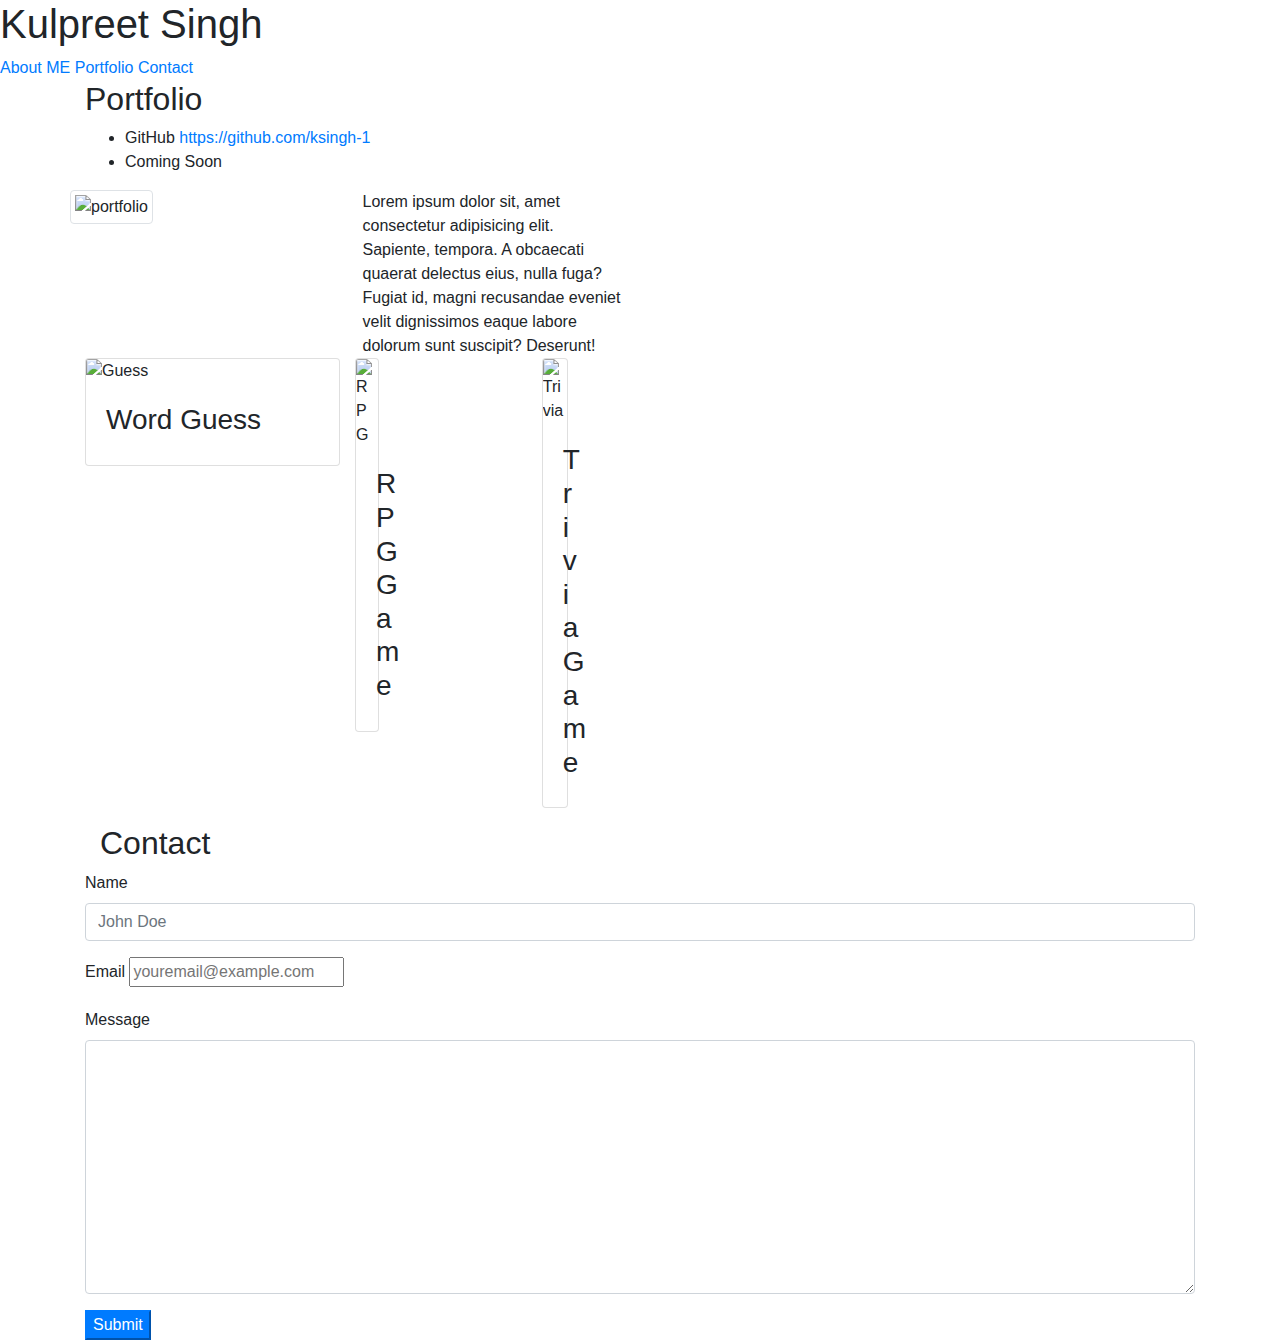
==== index.html @ c828aa0c "update to index: contact, about me and portfolio" ====
<!DOCTYPE html>
<html lang="en">
<head>
    <meta charset="UTF-8">
    <meta name="viewport" content="width=device-width, initial-scale=1.0">
    <title>Document</title>
    <link rel="stylesheet" href="https://stackpath.bootstrapcdn.com/bootstrap/4.4.1/css/bootstrap.min.css" integrity="sha384-Vkoo8x4CGsO3+Hhxv8T/Q5PaXtkKtu6ug5TOeNV6gBiFeWPGFN9MuhOf23Q9Ifjh" crossorigin="anonymous">
    <script src="https://stackpath.bootstrapcdn.com/bootstrap/4.4.1/js/bootstrap.min.js" integrity="sha384-wfSDF2E50Y2D1uUdj0O3uMBJnjuUD4Ih7YwaYd1iqfktj0Uod8GCExl3Og8ifwB6" crossorigin="anonymous"></script>
    <link rel="stylesheet" href="./Responsive Portfolio/style.css" />
    <title>Kulpreet Singh Portfolio</title>
</head>

<body>
    <header>
        <h1>Kulpreet Singh </h1>
        <nav>
            <a class="navbar-item" href="about-me">About ME</a>
            <a class="navbar-item" href="portfolio">Portfolio</a>
            <a class="navbar-item" href="contact">Contact</a>

        </nav>
    
    </header>  
    
    <main>
        <div class="container" id="Portfolio">
            <div class="row">
                <div class="col-md-12">
                    <h2>Portfolio</h2>
                    <ul>
                        <li> GitHub <a href="https://github.com/ksingh-1">https://github.com/ksingh-1</a> 
                        </li>
                        <li> <p>Coming Soon</p>
                        </li>

                    </ul>
                
                </div>
                <div class="row">
                    <figure class = "col-md-3">
                        <img class="img-thumbnail" src="./Assets/portfolio.jpg" alt="portfolio">
                    </figure>
        
                  <article class="col-md-3">
                      <div>
                          Lorem ipsum dolor sit, amet consectetur adipisicing elit. Sapiente, tempora. 
                          A obcaecati quaerat delectus eius, nulla fuga? 
                          Fugiat id, magni recusandae eveniet velit dignissimos eaque labore dolorum sunt suscipit? 
                          Deserunt!
                      </div>
                  </article>
        
        
                </div>
            </div>
            <div class="row">
                <article class="col-sm-3">
                    <figure class="card">
                        <img src="Assets/wordguess.jpg" class="card-img-top" alt="Guess">
                        <div class="card-body">
                            <h3>Word Guess</h3>
                        </div>
                    </figure>
                </article>
            <div class="row">
                <article class="col-sm-3">
                    <figure class="card">
                        <img src="Assets/rpg_game.jpg" class="card-img-top" alt="RPG">
                            <div class="card-body">
                                <h3>RPG Game</h3>
                            </div>
                    </figure>
                </article>
            </div>    
            <div class="row">
                <article class="col-sm-3">
                    <figure class="card">
                        <img src="Assets/trivia_game.jpg" class="card-img-top" alt="Trivia">
                            <div class="card-body">
                                <h3>Trivia Game</h3>
                            </div>
                    </figure>
                </article>   
            </div>
        </div>

        <!-- <div class="row">
            <figure class = "col-md-3">
                <img class="img-thumbnail" src="./Assets/portfolio.jpg" alt="portfolio">
            </figure>

          <article class="col-md-3">
              <div>
                  Lorem ipsum dolor sit, amet consectetur adipisicing elit. Sapiente, tempora. 
                  A obcaecati quaerat delectus eius, nulla fuga? 
                  Fugiat id, magni recusandae eveniet velit dignissimos eaque labore dolorum sunt suscipit? 
                  Deserunt!
              </div>
          </article>


        </div> -->
        <div class="container" id="contact">
            <div class="row">
                <article class="col-md-12">
                    <h2>Contact</h2>
                </article>
            </div>
        </div>
        <form>
            <div class="form-group">
                <label for="inlineFormInputName">Name</label>
                <input type="text" class="form-control" id="Name" placeholder="John Doe">
            </div>
            <div class="form-group">
                <label for="exampleInputEmail">Email</label>
                <input type="email" class="form control" id="exampleInputEmail" placeholder="youremail@example.com">
            </div>
            <div class="form-group">
                <label for="exampleFormControlTextarea">Message</label>
                <textarea class="form-control" id="exampleFormControlTextarea" rows="10"></textarea>
            </div>
            <button type="submit" class="btn-primary">Submit</button>
                
        </form>

    </main>

    
</body>
</html>
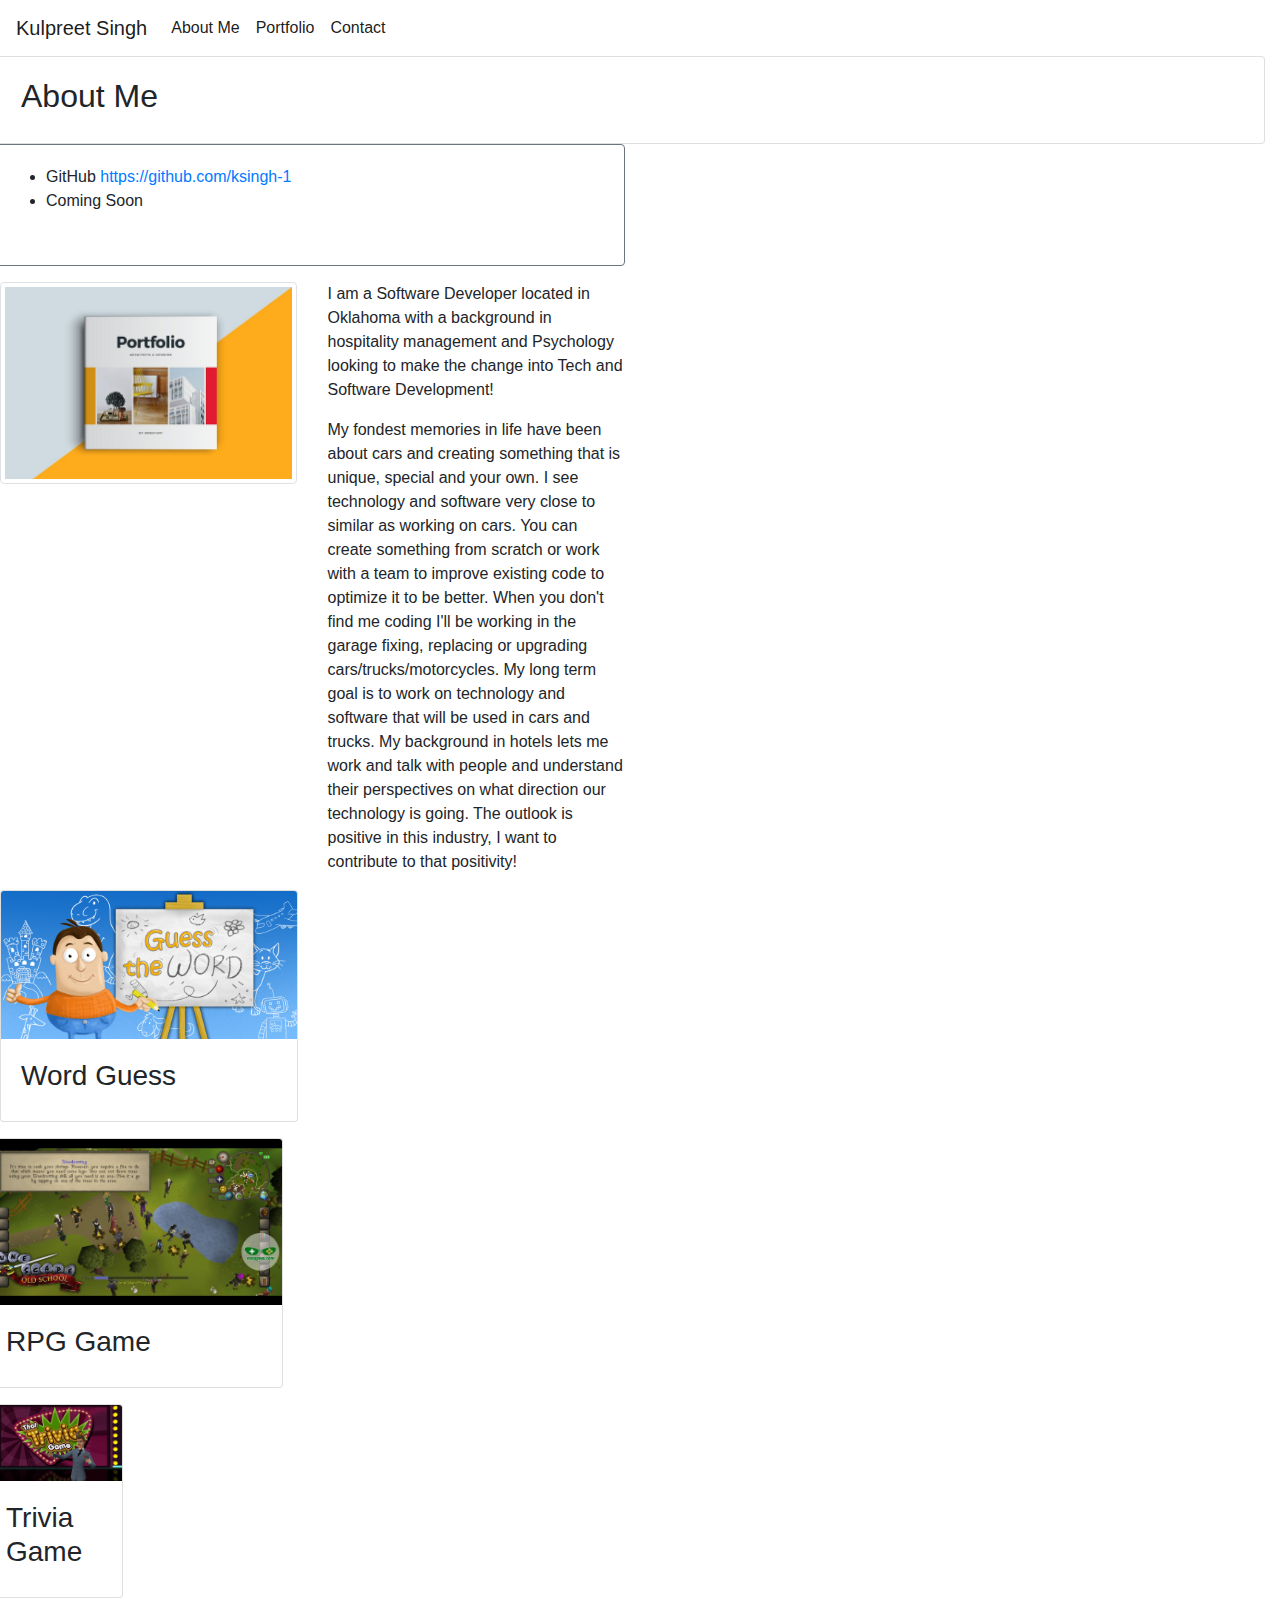
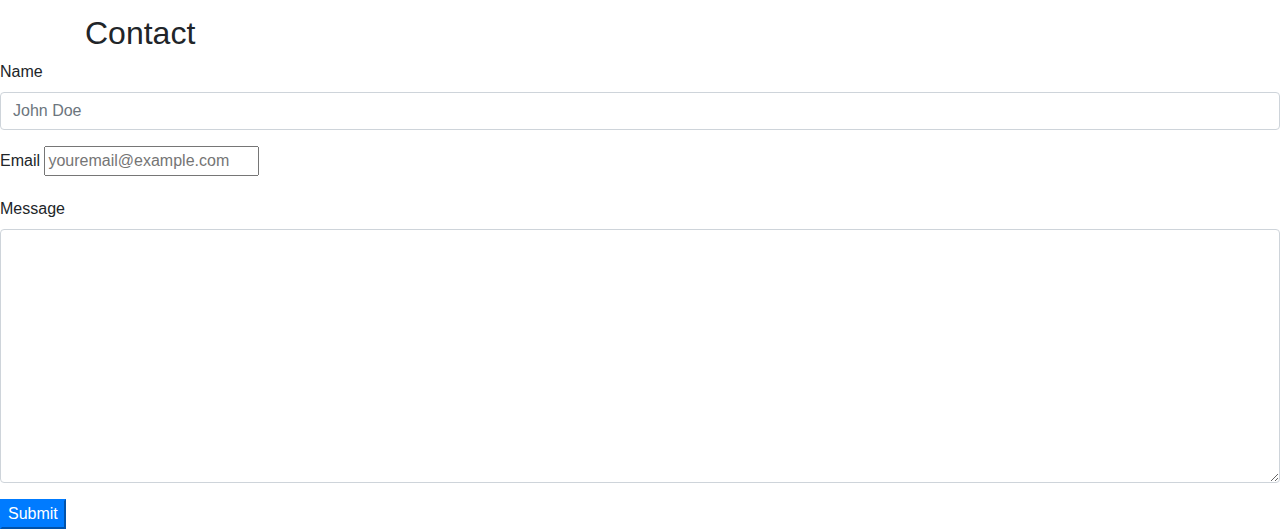
==== commit 69147e0b: "updating to responsive portfolio" ====
--- a/index.html
+++ b/index.html
@@ -7,26 +7,31 @@
     <link rel="stylesheet" href="https://stackpath.bootstrapcdn.com/bootstrap/4.4.1/css/bootstrap.min.css" integrity="sha384-Vkoo8x4CGsO3+Hhxv8T/Q5PaXtkKtu6ug5TOeNV6gBiFeWPGFN9MuhOf23Q9Ifjh" crossorigin="anonymous">
     <script src="https://stackpath.bootstrapcdn.com/bootstrap/4.4.1/js/bootstrap.min.js" integrity="sha384-wfSDF2E50Y2D1uUdj0O3uMBJnjuUD4Ih7YwaYd1iqfktj0Uod8GCExl3Og8ifwB6" crossorigin="anonymous"></script>
     <link rel="stylesheet" href="./Responsive Portfolio/style.css" />
-    <title>Kulpreet Singh Portfolio</title>
+    <title>Kulpreet's Portfolio</title>
 </head>
 
 <body>
-    <header>
-        <h1>Kulpreet Singh </h1>
-        <nav>
-            <a class="navbar-item" href="about-me">About ME</a>
-            <a class="navbar-item" href="portfolio">Portfolio</a>
-            <a class="navbar-item" href="contact">Contact</a>
-
-        </nav>
     
-    </header>  
+    <nav class="navbar navbar-expand-lg navbar-light">
+            <a class="navbar-brand" href="">Kulpreet Singh </a>
+            <button class="navbar-toggler" href="index.html">
+                <span class="navbar-toggler-icon"></span>
+            </button>
+        <section class="collapse navbar-collapse" id="navbarAlt">
+            <ul class="navbar-nav">   
+                <a class="nav-item nav-link active" href="index.html">About Me<span class="sr-only">(current)</span></a>
+                <a class="nav-item nav-link active" href="portfolio.html">Portfolio</a>
+                <a class="nav-item nav-link active" href="contact.html">Contact</a>
+            </ul>
+        </section>
+    </nav>
     
     <main>
-        <div class="container" id="Portfolio">
-            <div class="row">
-                <div class="col-md-12">
-                    <h2>Portfolio</h2>
+        <article>
+            <section class="container row col-md-12 card" id="About Me">
+                <h2 class="card-body">About Me</h2>
+            </section>
+            <section class="card border-secondary mb-3 container row col-lg-6 card card-body">
                     <ul>
                         <li> GitHub <a href="https://github.com/ksingh-1">https://github.com/ksingh-1</a> 
                         </li>
@@ -35,7 +40,7 @@
 
                     </ul>
                 
-                </div>
+            </section>
                 <div class="row">
                     <figure class = "col-md-3">
                         <img class="img-thumbnail" src="./Assets/portfolio.jpg" alt="portfolio">
@@ -43,10 +48,16 @@
         
                   <article class="col-md-3">
                       <div>
-                          Lorem ipsum dolor sit, amet consectetur adipisicing elit. Sapiente, tempora. 
-                          A obcaecati quaerat delectus eius, nulla fuga? 
-                          Fugiat id, magni recusandae eveniet velit dignissimos eaque labore dolorum sunt suscipit? 
-                          Deserunt!
+                          <p>I am a Software Developer located in Oklahoma with a background in hospitality management and Psychology
+                          looking to make the change into Tech and Software Development!</p>
+
+                          <p>My fondest memories in life have been about cars and creating something that is unique, special and your own.
+                          I see technology and software very close to similar as working on cars. You can create something from scratch
+                          or work with a team to improve existing code to optimize it to be better. When you don't find me coding I'll be
+                          working in the garage fixing, replacing or upgrading cars/trucks/motorcycles. My long term goal is to work on
+                          technology and software that will be used in cars and trucks. My background in hotels lets me work and talk with
+                          people and understand their perspectives on what direction our technology is going. The outlook is positive in this
+                          industry, I want to contribute to that positivity!</p>
                       </div>
                   </article>
         
@@ -120,8 +131,7 @@
                 <label for="exampleFormControlTextarea">Message</label>
                 <textarea class="form-control" id="exampleFormControlTextarea" rows="10"></textarea>
             </div>
-            <button type="submit" class="btn-primary">Submit</button>
-                
+            <button type="submit" class="btn-primary">Submit</button>    
         </form>
 
     </main>
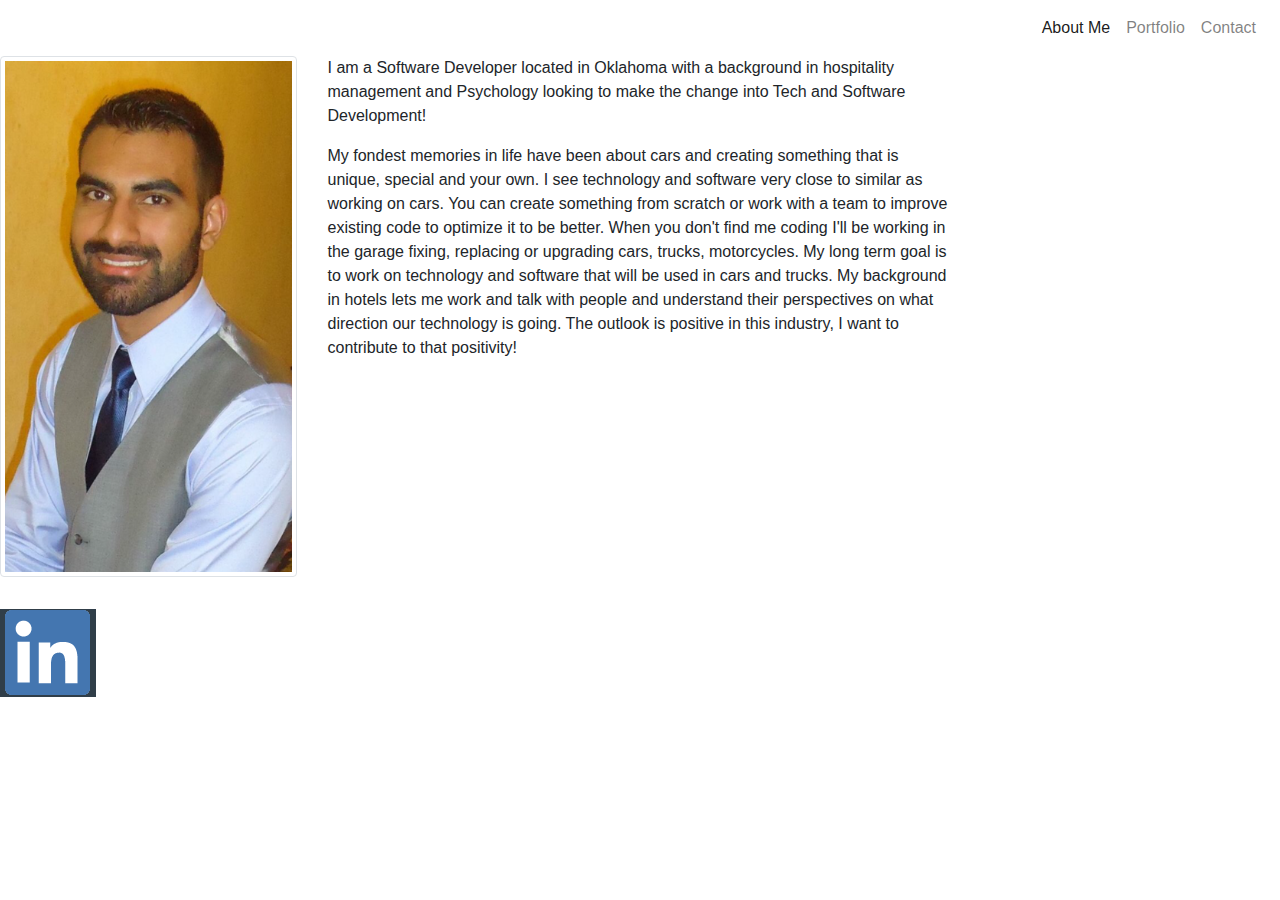
==== commit 71f334a1: "updating index to remove extra box near top page" ====
--- a/index.html
+++ b/index.html
@@ -1,141 +1,96 @@
 <!DOCTYPE html>
 <html lang="en">
-<head>
-    <meta charset="UTF-8">
-    <meta name="viewport" content="width=device-width, initial-scale=1.0">
-    <title>Document</title>
-    <link rel="stylesheet" href="https://stackpath.bootstrapcdn.com/bootstrap/4.4.1/css/bootstrap.min.css" integrity="sha384-Vkoo8x4CGsO3+Hhxv8T/Q5PaXtkKtu6ug5TOeNV6gBiFeWPGFN9MuhOf23Q9Ifjh" crossorigin="anonymous">
-    <script src="https://stackpath.bootstrapcdn.com/bootstrap/4.4.1/js/bootstrap.min.js" integrity="sha384-wfSDF2E50Y2D1uUdj0O3uMBJnjuUD4Ih7YwaYd1iqfktj0Uod8GCExl3Og8ifwB6" crossorigin="anonymous"></script>
-    <link rel="stylesheet" href="./Responsive Portfolio/style.css" />
+    <head>
+        <meta charset="UTF-8">
+        <meta name="viewport" content="width=device-width, initial-scale=1.0">
+        <title>ABOUT ME</title>
+        <link rel="stylesheet" href="https://stackpath.bootstrapcdn.com/bootstrap/4.4.1/css/bootstrap.min.css" integrity="sha384-Vkoo8x4CGsO3+Hhxv8T/Q5PaXtkKtu6ug5TOeNV6gBiFeWPGFN9MuhOf23Q9Ifjh" crossorigin="anonymous">
+        <script src="https://stackpath.bootstrapcdn.com/bootstrap/4.4.1/js/bootstrap.min.js" integrity="sha384-wfSDF2E50Y2D1uUdj0O3uMBJnjuUD4Ih7YwaYd1iqfktj0Uod8GCExl3Og8ifwB6" crossorigin="anonymous"></script>
+    <!-- <link rel="stylesheet" href="style.css" /> -->
     <title>Kulpreet's Portfolio</title>
 </head>
 
 <body>
-    
-    <nav class="navbar navbar-expand-lg navbar-light">
-            <a class="navbar-brand" href="">Kulpreet Singh </a>
-            <button class="navbar-toggler" href="index.html">
-                <span class="navbar-toggler-icon"></span>
+    <!-- <header> -->
+        <nav class="navbar navbar-expand-lg navbar-light">
+            <button class="navbar-toggler" type="button" data-toggle="collapse" 
+                data-target="#navbarNav" aria-controls="navbarNav" aria-expanded="false" 
+                aria-label="Toggle navigation"><span class="navbar-toggler-icon"></span>
             </button>
-        <section class="collapse navbar-collapse" id="navbarAlt">
-            <ul class="navbar-nav">   
-                <a class="nav-item nav-link active" href="index.html">About Me<span class="sr-only">(current)</span></a>
-                <a class="nav-item nav-link active" href="portfolio.html">Portfolio</a>
-                <a class="nav-item nav-link active" href="contact.html">Contact</a>
-            </ul>
-        </section>
-    </nav>
-    
+            
+            <section class="collapse navbar-collapse" id="navbarNav">
+                <ul class="navbar-nav ml-auto">
+                    <li class="nav-item active">
+                        <a class="nav-link" href="index.html">About Me<span class="sr-only">(current)</span></a>
+                    </li>
+                    <li class="nav-item">
+                        <a class="nav-link" href="portfolio.html">Portfolio</a>
+                    </li>
+                    <li class="nav-item">
+                        <a class="nav-link" href="contact.html">Contact</a>
+                    </li>
+              </ul>
+            </section>
+        </nav>
+    <!-- </header> -->
     <main>
         <article>
-            <section class="container row col-md-12 card" id="About Me">
+            <!-- <section class="container row col-md-12 card" id="About Me">
                 <h2 class="card-body">About Me</h2>
             </section>
             <section class="card border-secondary mb-3 container row col-lg-6 card card-body">
                     <ul>
-                        <li> GitHub <a href="https://github.com/ksingh-1">https://github.com/ksingh-1</a> 
-                        </li>
-                        <li> <p>Coming Soon</p>
-                        </li>
+                        <li> LinkedIn <a href="https://www.linkedin.com/in/ksingh94/">Account</a> </li>
+                        <li> <p>Coming Soon</p> </li>
+                    </ul>
+            </section> -->
+                
+            <div class="row">
+                <figure class = "col-md-3">
+                    <img class="img-thumbnail" src="Assets/Me.PNG" alt="portfolio">
+                </figure>
+        
+                <article class="col-md-6">
+                    <p>I am a Software Developer located in Oklahoma with a background in hospitality management and Psychology
+                        looking to make the change into Tech and Software Development!
+                    </p>
 
-                    </ul>
-                
-            </section>
-                <div class="row">
-                    <figure class = "col-md-3">
-                        <img class="img-thumbnail" src="./Assets/portfolio.jpg" alt="portfolio">
-                    </figure>
-        
-                  <article class="col-md-3">
-                      <div>
-                          <p>I am a Software Developer located in Oklahoma with a background in hospitality management and Psychology
-                          looking to make the change into Tech and Software Development!</p>
-
-                          <p>My fondest memories in life have been about cars and creating something that is unique, special and your own.
-                          I see technology and software very close to similar as working on cars. You can create something from scratch
-                          or work with a team to improve existing code to optimize it to be better. When you don't find me coding I'll be
-                          working in the garage fixing, replacing or upgrading cars/trucks/motorcycles. My long term goal is to work on
-                          technology and software that will be used in cars and trucks. My background in hotels lets me work and talk with
-                          people and understand their perspectives on what direction our technology is going. The outlook is positive in this
-                          industry, I want to contribute to that positivity!</p>
-                      </div>
-                  </article>
-        
-        
-                </div>
+                    <p>My fondest memories in life have been about cars and creating something that is unique, special and your own.
+                        I see technology and software very close to similar as working on cars. You can create something from scratch
+                        or work with a team to improve existing code to optimize it to be better. When you don't find me coding I'll be
+                        working in the garage fixing, replacing or upgrading cars, trucks, motorcycles. My long term goal is to work on
+                        technology and software that will be used in cars and trucks. My background in hotels lets me work and talk with
+                        people and understand their perspectives on what direction our technology is going. The outlook is positive in this
+                        industry, I want to contribute to that positivity!
+                    </p>
+                </article>
             </div>
-            <div class="row">
-                <article class="col-sm-3">
-                    <figure class="card">
-                        <img src="Assets/wordguess.jpg" class="card-img-top" alt="Guess">
-                        <div class="card-body">
-                            <h3>Word Guess</h3>
-                        </div>
-                    </figure>
-                </article>
-            <div class="row">
-                <article class="col-sm-3">
-                    <figure class="card">
-                        <img src="Assets/rpg_game.jpg" class="card-img-top" alt="RPG">
-                            <div class="card-body">
-                                <h3>RPG Game</h3>
-                            </div>
-                    </figure>
-                </article>
-            </div>    
-            <div class="row">
-                <article class="col-sm-3">
-                    <figure class="card">
-                        <img src="Assets/trivia_game.jpg" class="card-img-top" alt="Trivia">
-                            <div class="card-body">
-                                <h3>Trivia Game</h3>
-                            </div>
-                    </figure>
-                </article>   
-            </div>
-        </div>
-
-        <!-- <div class="row">
-            <figure class = "col-md-3">
-                <img class="img-thumbnail" src="./Assets/portfolio.jpg" alt="portfolio">
-            </figure>
-
-          <article class="col-md-3">
-              <div>
-                  Lorem ipsum dolor sit, amet consectetur adipisicing elit. Sapiente, tempora. 
-                  A obcaecati quaerat delectus eius, nulla fuga? 
-                  Fugiat id, magni recusandae eveniet velit dignissimos eaque labore dolorum sunt suscipit? 
-                  Deserunt!
-              </div>
-          </article>
 
 
-        </div> -->
-        <div class="container" id="contact">
-            <div class="row">
-                <article class="col-md-12">
-                    <h2>Contact</h2>
-                </article>
-            </div>
-        </div>
-        <form>
-            <div class="form-group">
-                <label for="inlineFormInputName">Name</label>
-                <input type="text" class="form-control" id="Name" placeholder="John Doe">
-            </div>
-            <div class="form-group">
-                <label for="exampleInputEmail">Email</label>
-                <input type="email" class="form control" id="exampleInputEmail" placeholder="youremail@example.com">
-            </div>
-            <div class="form-group">
-                <label for="exampleFormControlTextarea">Message</label>
-                <textarea class="form-control" id="exampleFormControlTextarea" rows="10"></textarea>
-            </div>
-            <button type="submit" class="btn-primary">Submit</button>    
-        </form>
 
     </main>
+    <footer class="footer mt-auto py-3">
+        <div class="container-fluid-text-center">
+            <div class="row">
+                <div class="col-md-12">
+                    <a href="https://www.linkedin.com/in/ksingh94/" target="_blank" class="fa fa-linkedin-square" style="border-image-width: 4px;" alt="linked in logo"></a>
+                    <a href="https://github.com/ksingh-1" target="_blank"><img src="Assets/linkedin.png" alt="linked in logo"></a>
+                </div>
 
-    
+            </div>
+
+    </footer>
+    <script src="https://code.jquery.com/jquery-3.4.1.slim.min.js"
+        integrity="sha384-J6qa4849blE2+poT4WnyKhv5vZF5SrPo0iEjwBvKU7imGFAV0wwj1yYfoRSJoZ+n"
+        crossorigin="anonymous"></script>
+    <script src="https://cdn.jsdelivr.net/npm/popper.js@1.16.0/dist/umd/popper.min.js"
+        integrity="sha384-Q6E9RHvbIyZFJoft+2mJbHaEWldlvI9IOYy5n3zV9zzTtmI3UksdQRVvoxMfooAo"
+        crossorigin="anonymous"></script>
+    <script src="https://stackpath.bootstrapcdn.com/bootstrap/4.4.1/js/bootstrap.min.js"
+        integrity="sha384-wfSDF2E50Y2D1uUdj0O3uMBJnjuUD4Ih7YwaYd1iqfktj0Uod8GCExl3Og8ifwB6"
+        crossorigin="anonymous"></script>
+
+
 </body>
-</html>+</html>
+
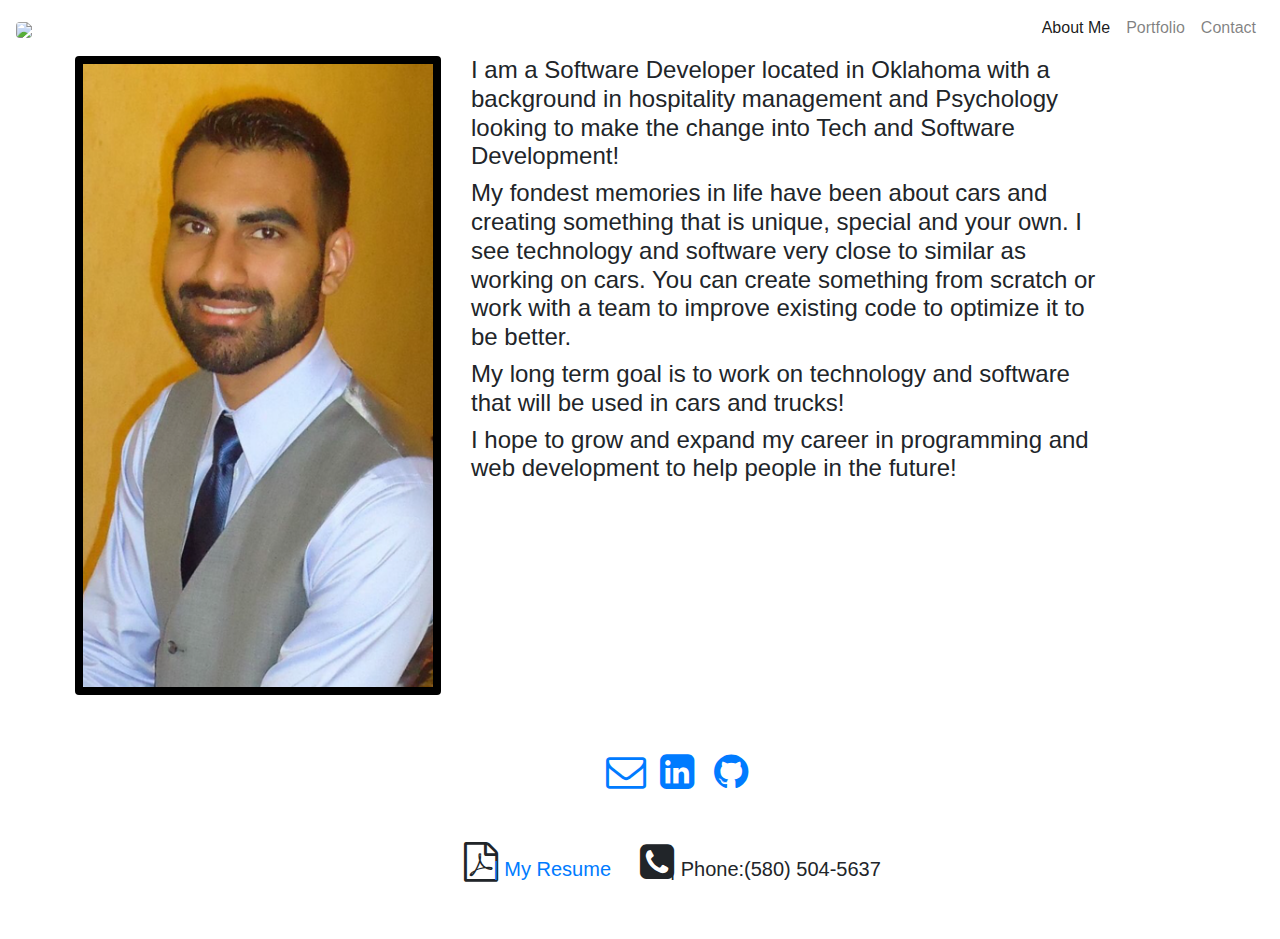
==== commit 23c02b96: "final update to index.html" ====
--- a/index.html
+++ b/index.html
@@ -6,13 +6,15 @@
         <title>ABOUT ME</title>
         <link rel="stylesheet" href="https://stackpath.bootstrapcdn.com/bootstrap/4.4.1/css/bootstrap.min.css" integrity="sha384-Vkoo8x4CGsO3+Hhxv8T/Q5PaXtkKtu6ug5TOeNV6gBiFeWPGFN9MuhOf23Q9Ifjh" crossorigin="anonymous">
         <script src="https://stackpath.bootstrapcdn.com/bootstrap/4.4.1/js/bootstrap.min.js" integrity="sha384-wfSDF2E50Y2D1uUdj0O3uMBJnjuUD4Ih7YwaYd1iqfktj0Uod8GCExl3Og8ifwB6" crossorigin="anonymous"></script>
-    <!-- <link rel="stylesheet" href="style.css" /> -->
-    <title>Kulpreet's Portfolio</title>
-</head>
+        <link rel="stylesheet" href="style.css" />
+        <link rel="stylesheet" href="https://cdnjs.cloudflare.com/ajax/libs/font-awesome/4.7.0/css/font-awesome.min.css">
+        <title>Kulpreet's Portfolio</title>
+    </head>
 
 <body>
     <!-- <header> -->
         <nav class="navbar navbar-expand-lg navbar-light">
+            <a class="navbar-brand" href="index.html"><img height="40px" src="Assets/Ksingh.PNG" class=rounded float-left></a>
             <button class="navbar-toggler" type="button" data-toggle="collapse" 
                 data-target="#navbarNav" aria-controls="navbarNav" aria-expanded="false" 
                 aria-label="Toggle navigation"><span class="navbar-toggler-icon"></span>
@@ -35,49 +37,44 @@
     <!-- </header> -->
     <main>
         <article>
-            <!-- <section class="container row col-md-12 card" id="About Me">
-                <h2 class="card-body">About Me</h2>
-            </section>
-            <section class="card border-secondary mb-3 container row col-lg-6 card card-body">
-                    <ul>
-                        <li> LinkedIn <a href="https://www.linkedin.com/in/ksingh94/">Account</a> </li>
-                        <li> <p>Coming Soon</p> </li>
-                    </ul>
-            </section> -->
-                
             <div class="row">
-                <figure class = "col-md-3">
-                    <img class="img-thumbnail" src="Assets/Me.PNG" alt="portfolio">
+                <figure class = "col-4">
+                    <img class="img-thumbnail" src="Assets/Me.PNG" alt="portfolio" id="img-thumbnail">
                 </figure>
         
-                <article class="col-md-6">
-                    <p>I am a Software Developer located in Oklahoma with a background in hospitality management and Psychology
+                <article class="col-8">
+                    <h4>I am a Software Developer located in Oklahoma with a background in hospitality management and Psychology
                         looking to make the change into Tech and Software Development!
-                    </p>
+                    </h4>
 
-                    <p>My fondest memories in life have been about cars and creating something that is unique, special and your own.
+                    <h4>My fondest memories in life have been about cars and creating something that is unique, special and your own.
                         I see technology and software very close to similar as working on cars. You can create something from scratch
-                        or work with a team to improve existing code to optimize it to be better. When you don't find me coding I'll be
-                        working in the garage fixing, replacing or upgrading cars, trucks, motorcycles. My long term goal is to work on
-                        technology and software that will be used in cars and trucks. My background in hotels lets me work and talk with
-                        people and understand their perspectives on what direction our technology is going. The outlook is positive in this
-                        industry, I want to contribute to that positivity!
-                    </p>
+                        or work with a team to improve existing code to optimize it to be better. 
+                        
+                    <h4>My long term goal is to work on technology and software that will be used in cars and trucks! </h4>
+                    </h4>
+
+                    <h4>I hope to grow and expand my career in programming and web development to help people in the future!</h4>
                 </article>
             </div>
-
-
-
+        </article>    
     </main>
     <footer class="footer mt-auto py-3">
-        <div class="container-fluid-text-center">
-            <div class="row">
-                <div class="col-md-12">
-                    <a href="https://www.linkedin.com/in/ksingh94/" target="_blank" class="fa fa-linkedin-square" style="border-image-width: 4px;" alt="linked in logo"></a>
-                    <a href="https://github.com/ksingh-1" target="_blank"><img src="Assets/linkedin.png" alt="linked in logo"></a>
-                </div>
-
-            </div>
+        <div class="container-fluid text-center">
+            <div class="row col-lg-10 contact" style="max-width:40rem;">
+                <ul>
+                    <a class="fa fa-envelope-o envelope-icon" href="mailto:kulpreet.s18@gmail.com" style="font-size:40px"></a>
+                    <a class="fa fa-linkedin-square" href="https://www.linkedin.com/in/ksingh94/" style="font-size:40px"></a>
+                    <a class="fa fa-github" href="https://github.com/ksingh-1" style="font-size:40px"></a>
+                    <br>
+                    <i class="fa fa-file-pdf-o pdf-icon" style="font-size:40px"></i>
+                    <a href="https://drive.google.com/file/d/1J9vLevs_ehKbpHboGrtsAgfoYNim0KwT/view?usp=sharing"
+                     style="font-size:20px">| My Resume</a>
+                    <i class="fa fa-phone-square phone-icon" style="font-size:40px"></i>
+                    <a style="font-size:20px">| Phone:(580) 504-5637</a>
+                </ul>
+            </div>    
+        </div>
 
     </footer>
     <script src="https://code.jquery.com/jquery-3.4.1.slim.min.js"
--- a/style.css
+++ b/style.css
@@ -0,0 +1,93 @@
+.h1{
+    display: inline-block;
+    font-size: 48px;
+    color:darkolivegreen;
+    padding: 20px;
+    margin: auto;
+}
+
+.h2 {
+    padding: 40px;
+    margin: auto;
+}
+
+.row {
+    display: flex;
+    flex-wrap: wrap;
+    margin-right: -20px;
+    margin-left: -20px;
+}
+
+.col-4 {
+    flex: 30%;
+    max-width: 30%;
+    margin-left: 80px;
+}
+
+.col-8 {
+    flex: 0 0 50%;
+    max-width: 50%;
+}
+
+.col-10 {
+    flex: 0 0 50%;
+    max-width: 100%;
+}
+
+.col-12 {
+    flex: 0 0 100%;
+    max-width: 100%;
+}
+
+.img-thumbnail {
+    padding: .5rem;
+    background-color:black;
+    border:black;
+    border-radius:.25rem;
+    max-width: 100%;
+    height: auto;
+}
+
+.contact {
+    justify-content:center;
+    border-radius: 30px;
+    margin-left: auto;
+    margin-right: auto;
+    text-align: center;
+}
+
+.fa {
+    padding:25px;
+    font-size:40px;
+    width: 40px;
+    text-align:center;
+}
+
+.fa-linkedin {
+    background-color: black;
+    color: white
+}
+
+.contact-body {
+    margin-right: 40px;
+    margin-left: 40px;
+}
+
+.container-fluid {
+    width: 100%;
+    padding-right: 15px;
+}
+
+.text-center {
+    text-align: center;
+}
+
+.container {
+    max-width: 1140px;
+}
+
+.form-group {
+    display: block;
+    width: 100%;
+    padding: .5rem
+}